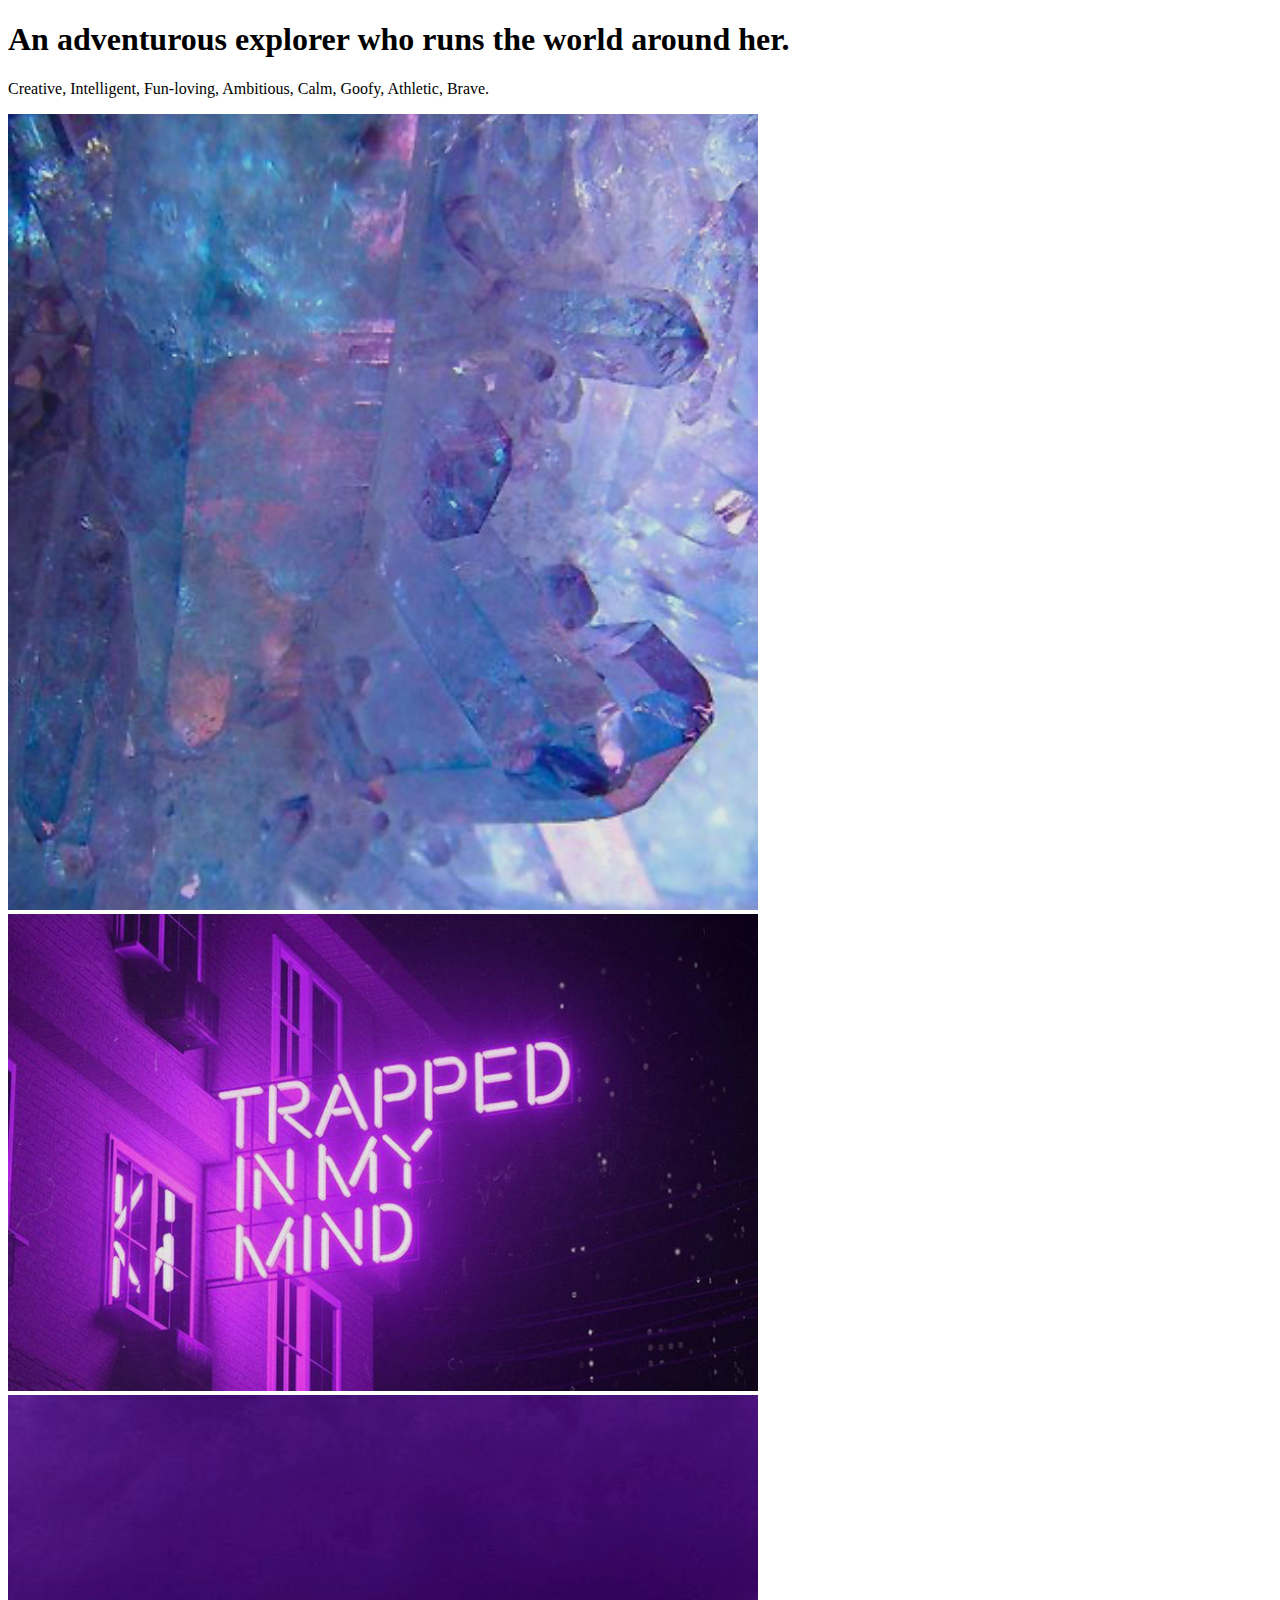
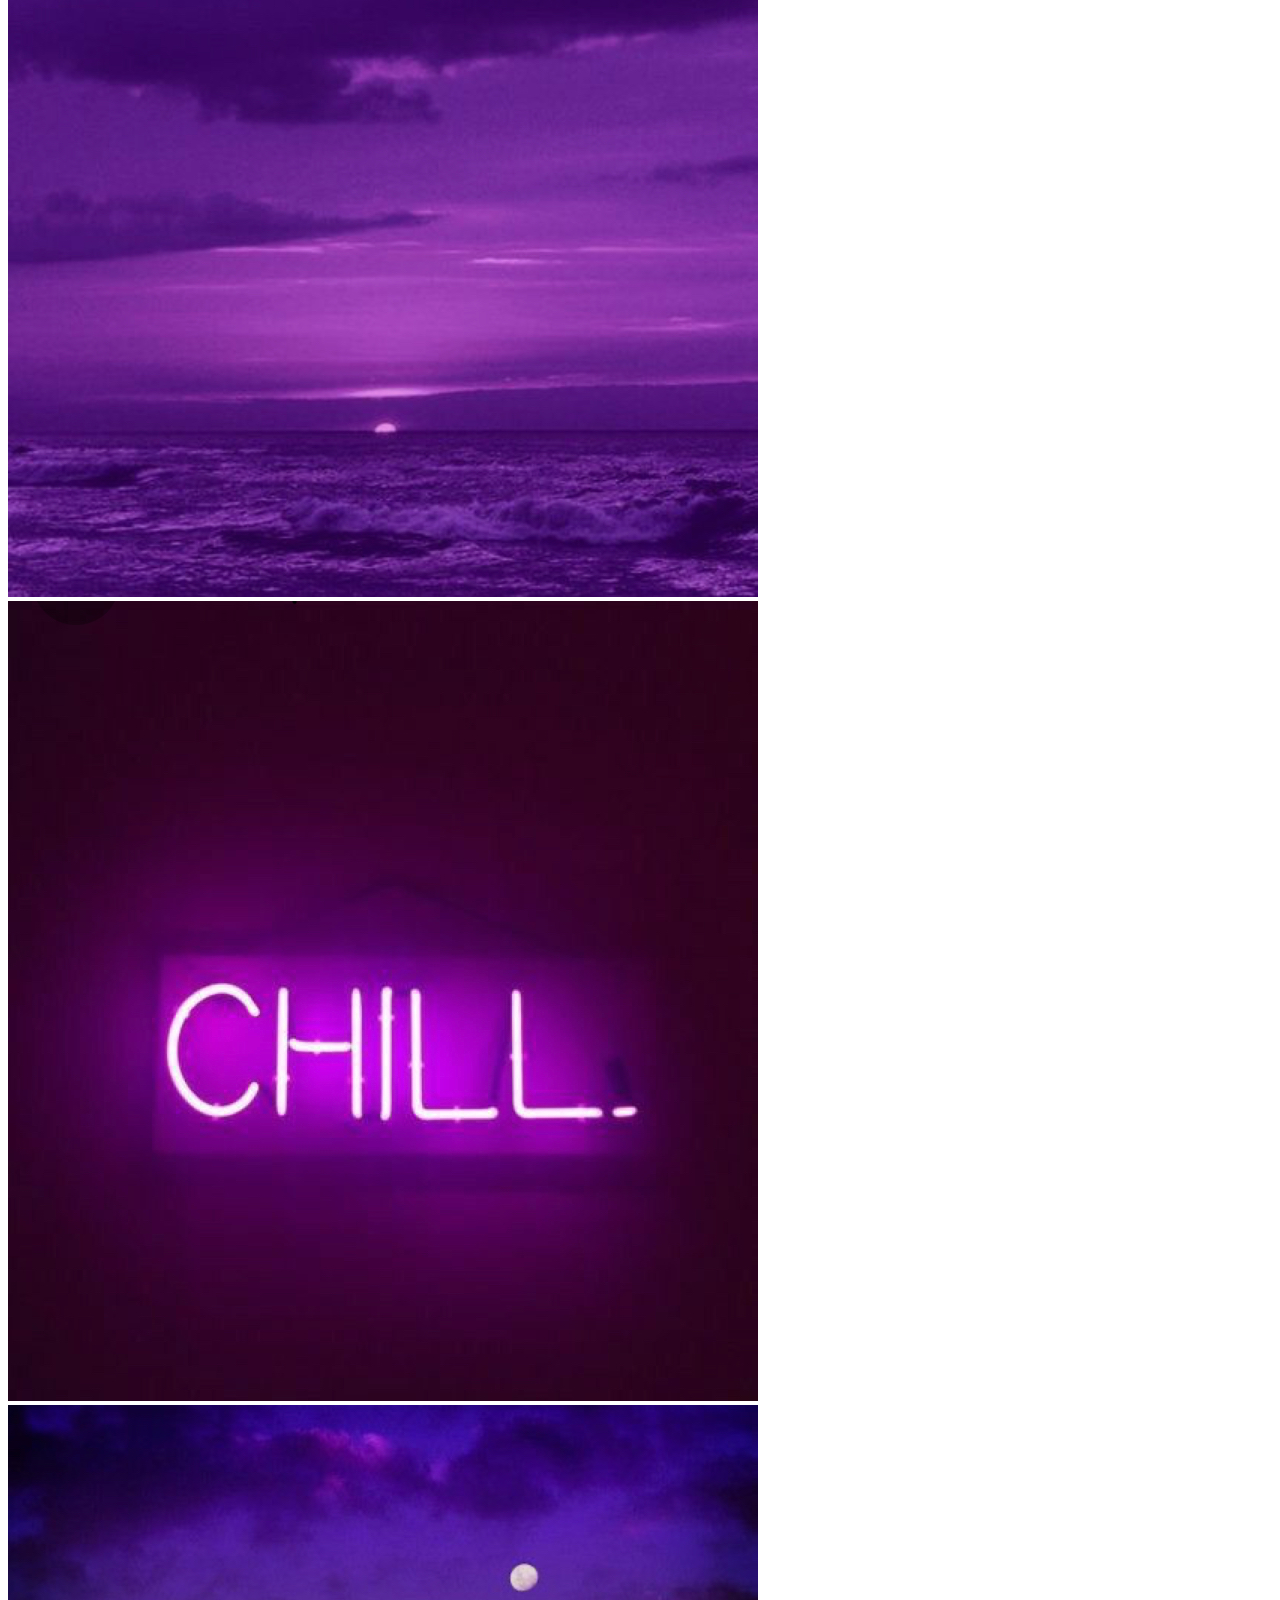
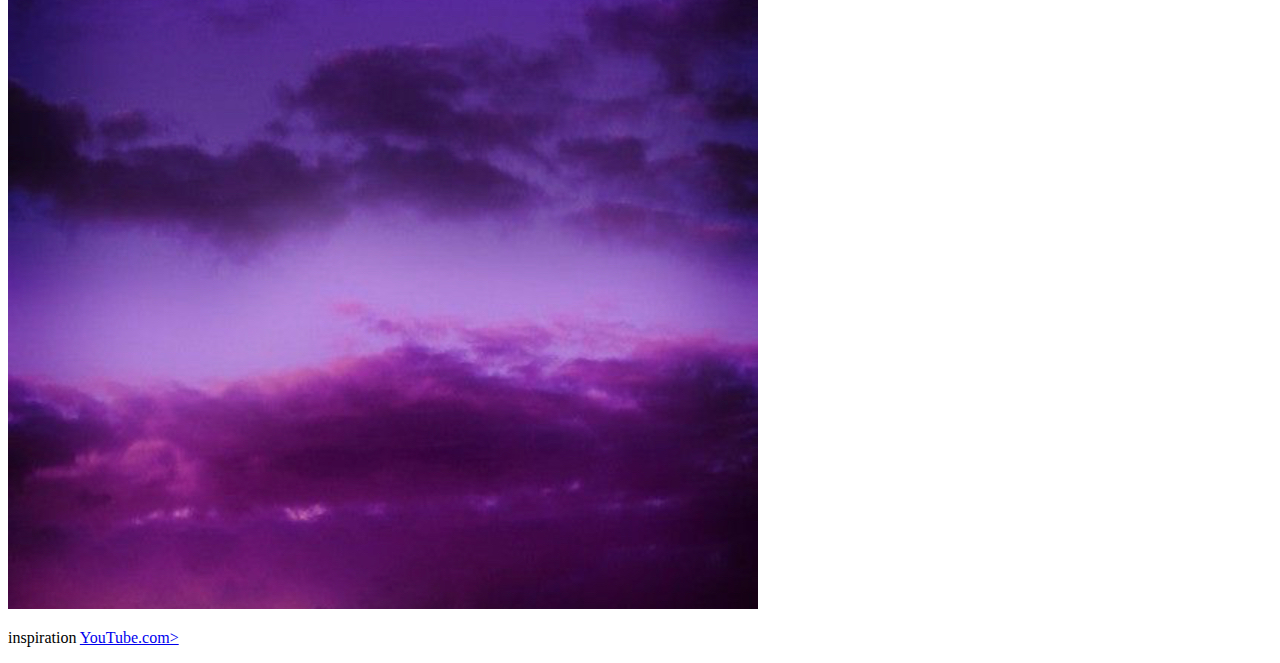
==== my_story.html @ 48320012 "Rename my_story to my_story.html" ====
<!DOCTYPE HTML>
<html>
    <head>
        <title>What's Your Story </title>
    </head>
    <body>
        <h1>An adventurous explorer who runs the world around her.</h1>
        <section><p>Creative, Intelligent, Fun-loving, Ambitious, Calm, Goofy, Athletic, Brave.</p></section>
        <section><img src="file-4.jpeg" alt=""><img src="file4-2.jpeg" alt=""><img src="file5-1.jpeg" alt=""><img src="file3-2.jpeg" alt=""><img src="file1-2.jpeg" alt=""></section>
        <section><p>inspiration <a href="https://www.youtube.com/">YouTube.com></p></section>
    </body>
</html>
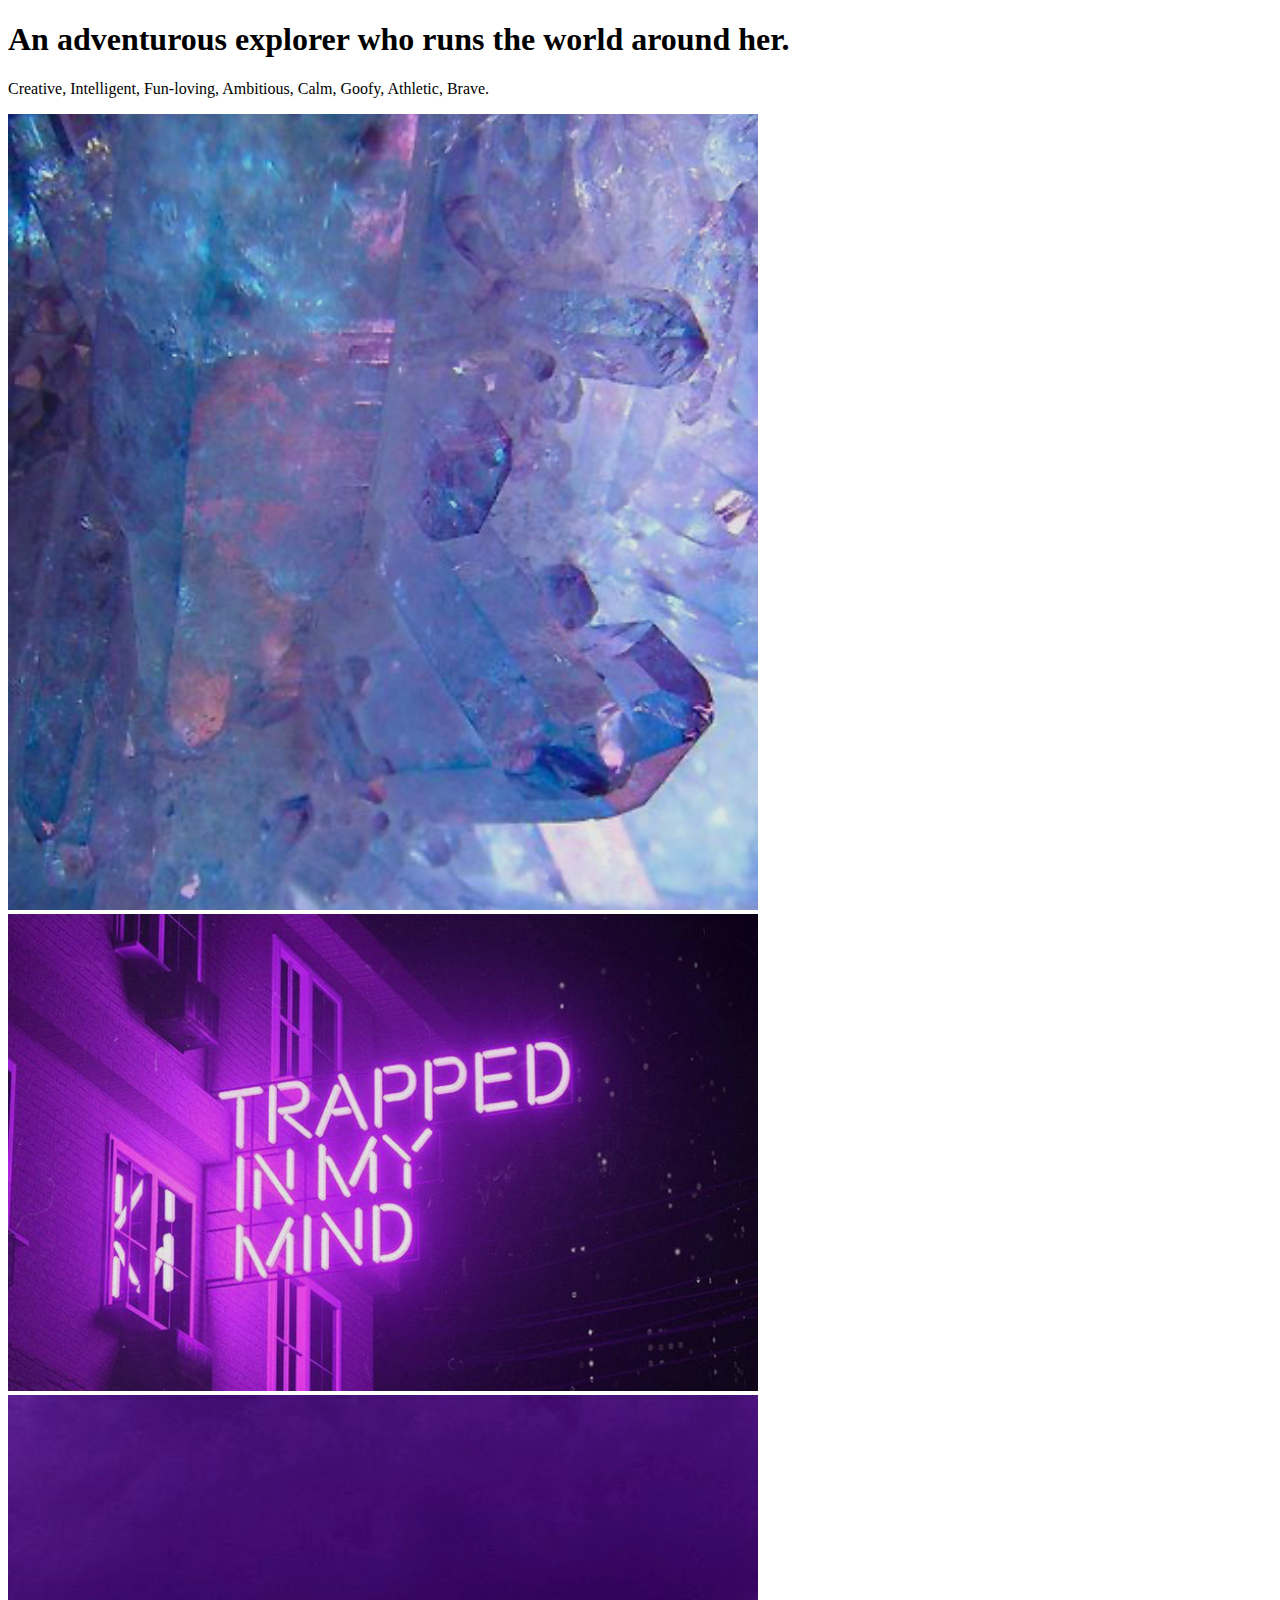
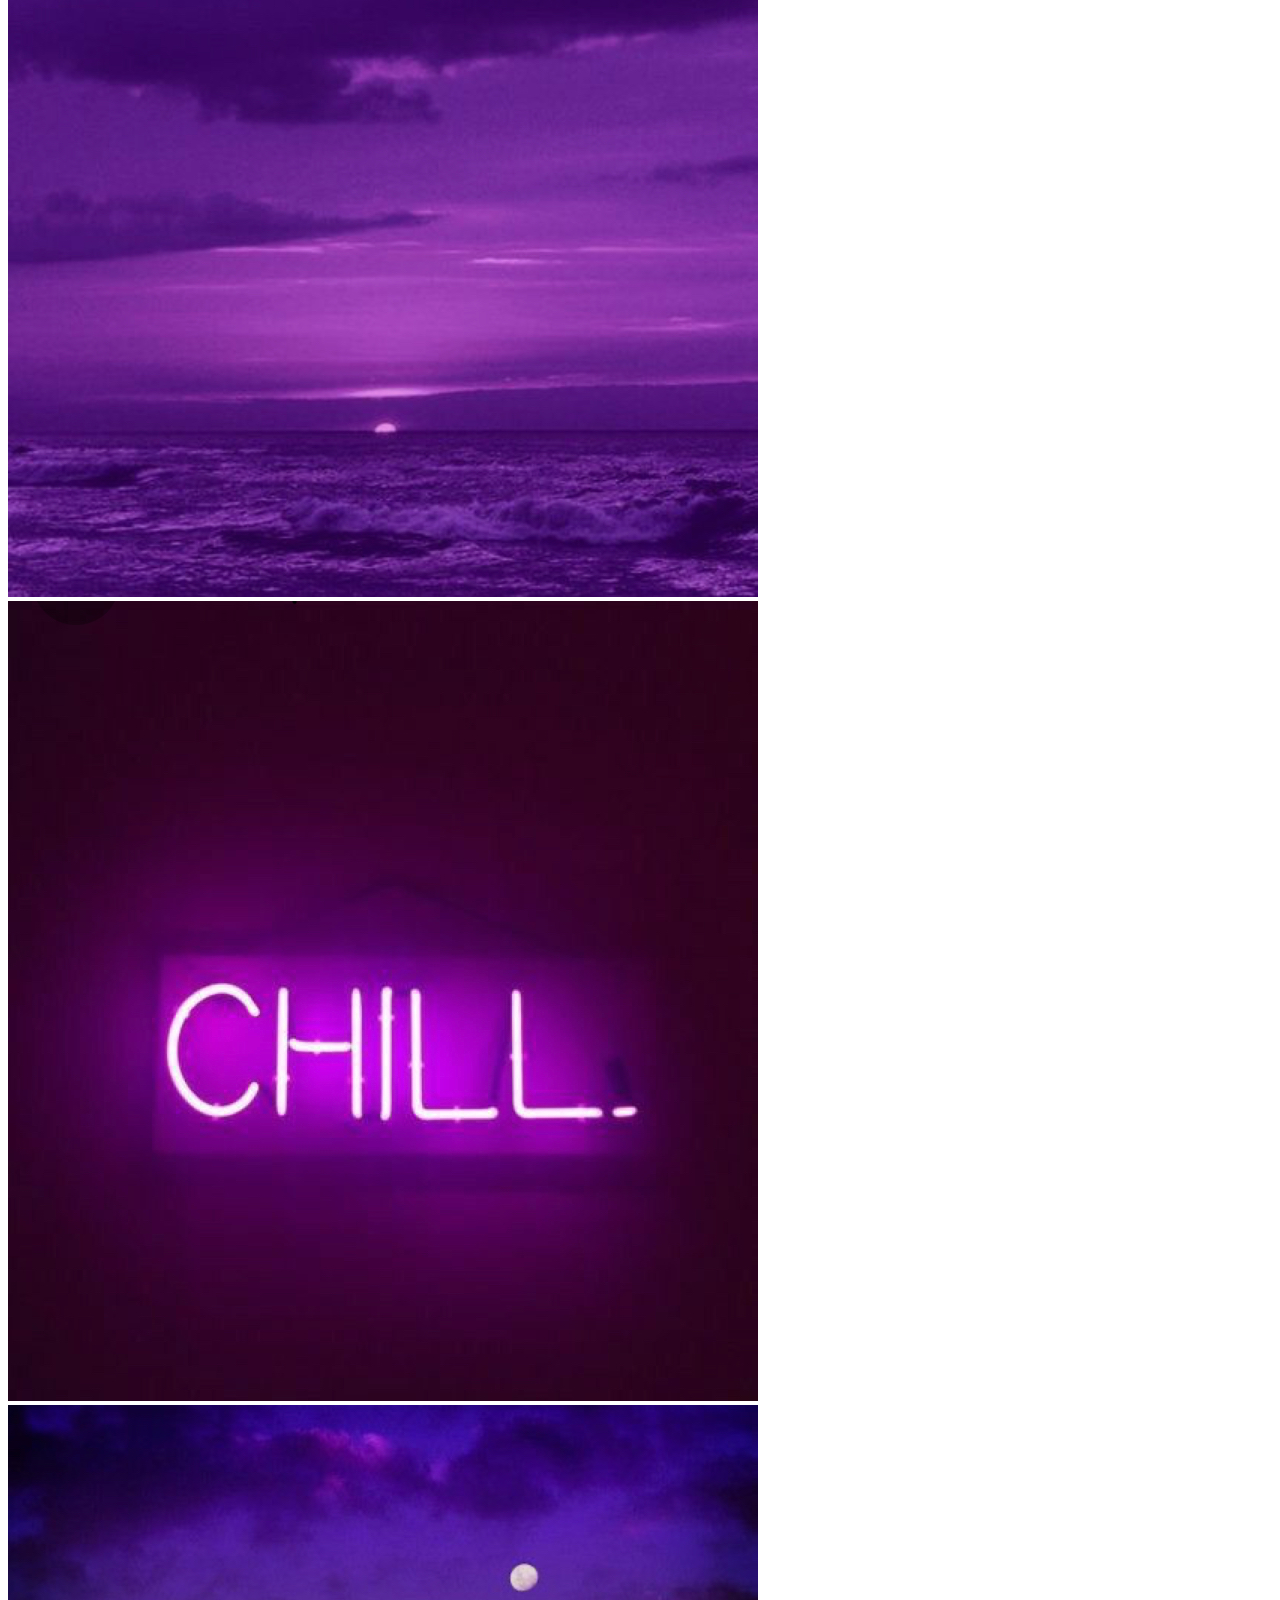
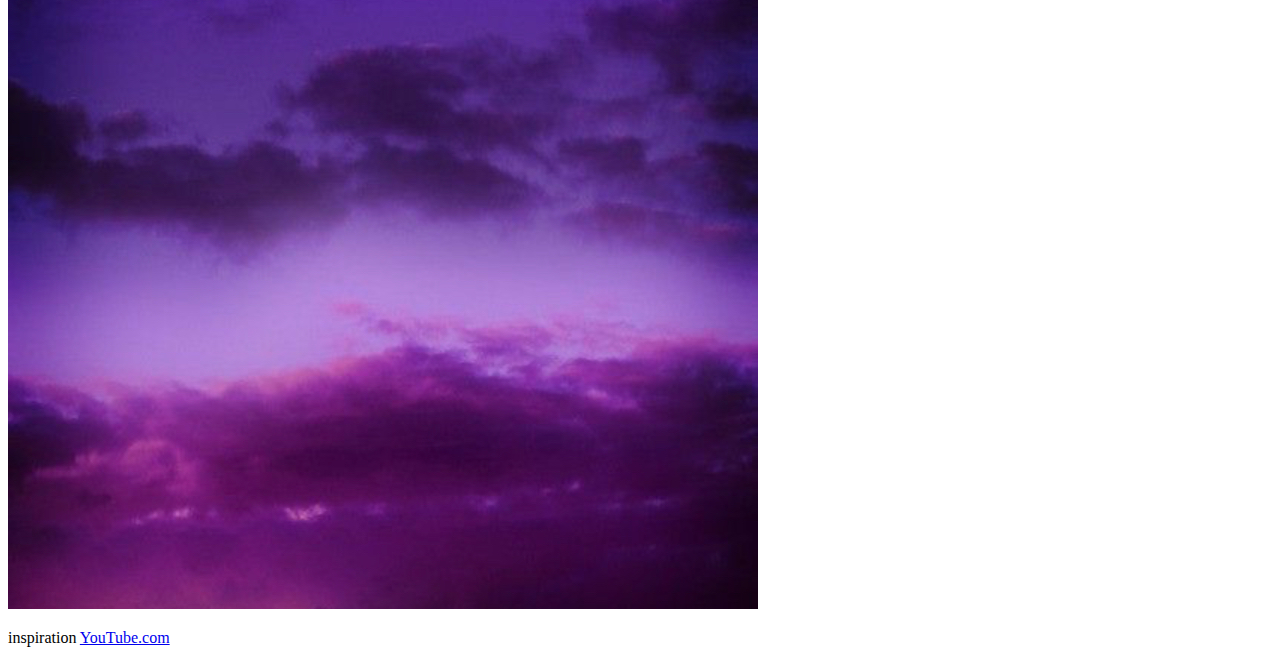
==== commit 15b5a67c: "Update my_story.html" ====
--- a/my_story.html
+++ b/my_story.html
@@ -7,6 +7,6 @@
         <h1>An adventurous explorer who runs the world around her.</h1>
         <section><p>Creative, Intelligent, Fun-loving, Ambitious, Calm, Goofy, Athletic, Brave.</p></section>
         <section><img src="file-4.jpeg" alt=""><img src="file4-2.jpeg" alt=""><img src="file5-1.jpeg" alt=""><img src="file3-2.jpeg" alt=""><img src="file1-2.jpeg" alt=""></section>
-        <section><p>inspiration <a href="https://www.youtube.com/">YouTube.com></p></section>
+        <section><p>inspiration <a href="https://www.youtube.com/">YouTube.com</p></section>
     </body>
 </html> 
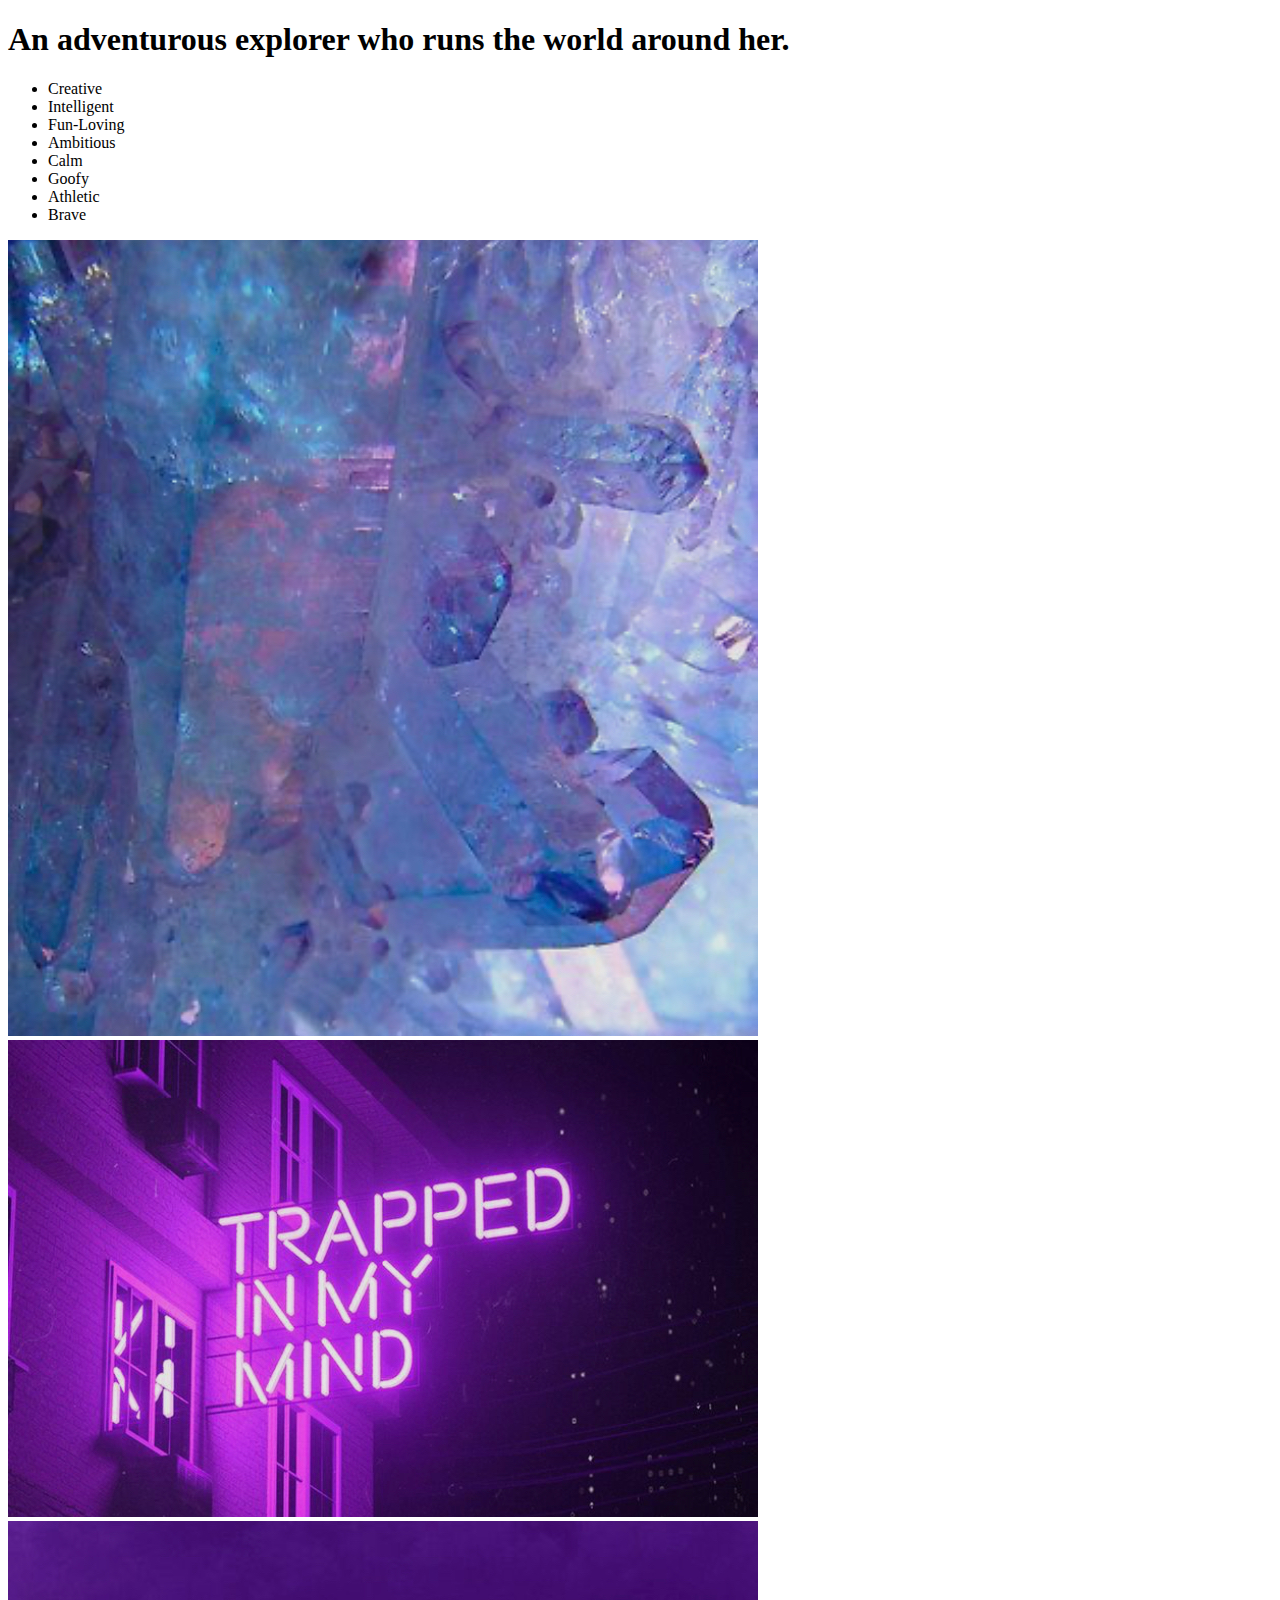
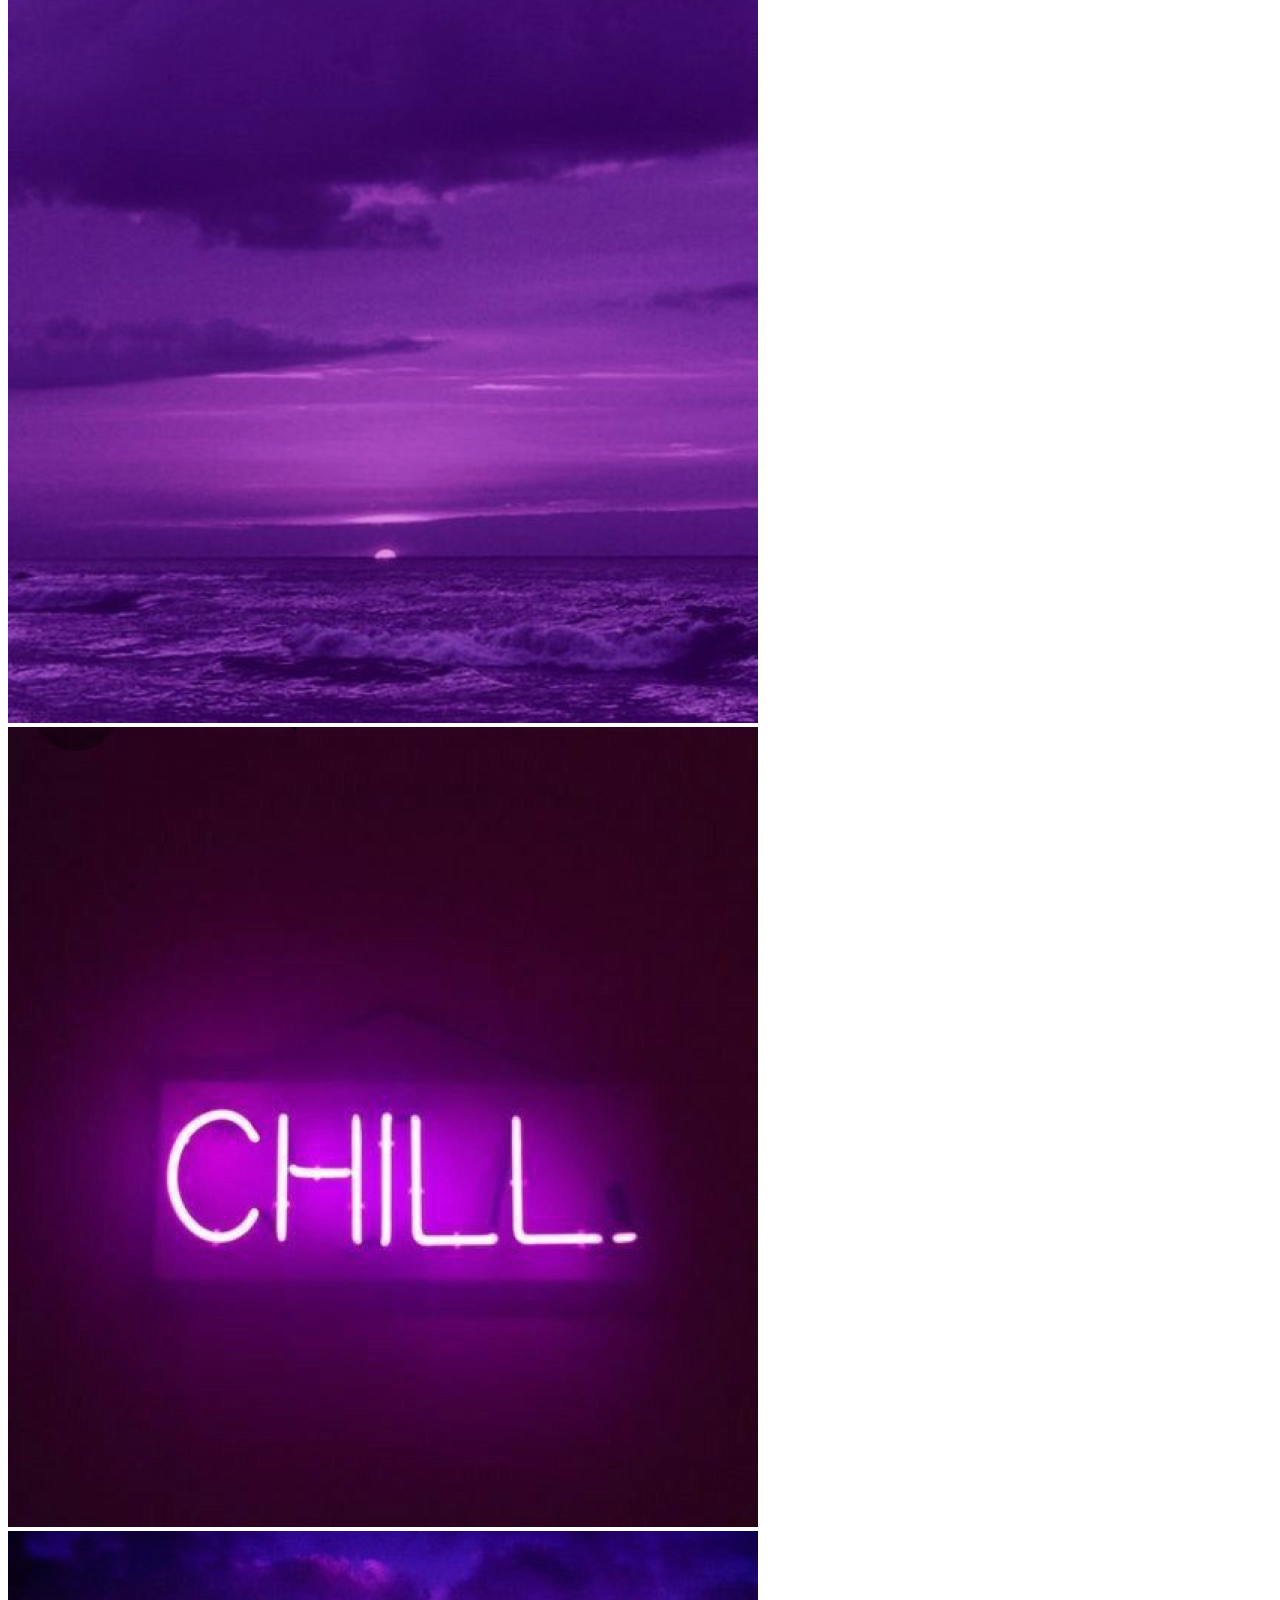
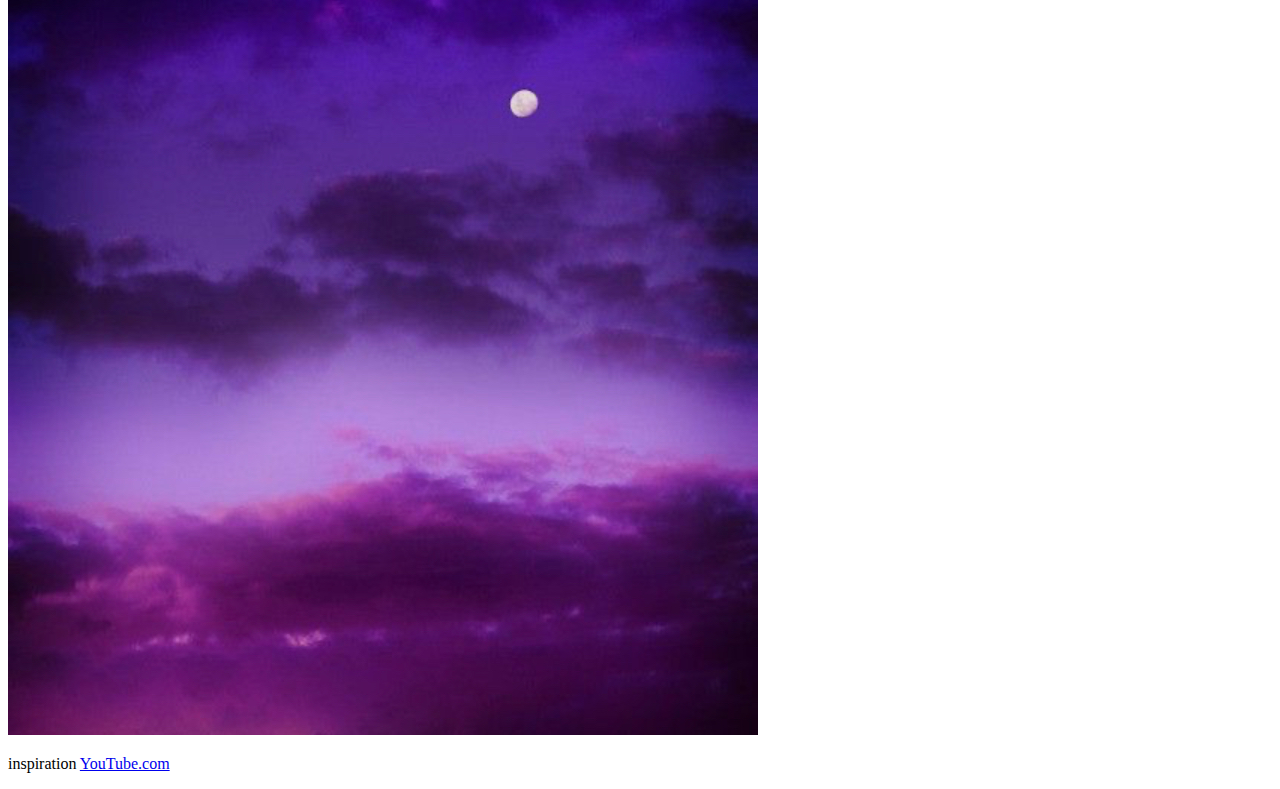
==== commit a5933fe6: "added bulleted list" ====
--- a/my_story.html
+++ b/my_story.html
@@ -2,10 +2,14 @@
 <html>
     <head>
         <title>What's Your Story </title>
+        <meta charset="utf-8">
+        <!-- additional infomration for seo optimization -->
+        <meta name="description" content="This is a summary/snippet for the page">
+        <meta name ="author" content="Nadeah West">
     </head>
     <body>
         <h1>An adventurous explorer who runs the world around her.</h1>
-        <section><p>Creative, Intelligent, Fun-loving, Ambitious, Calm, Goofy, Athletic, Brave.</p></section>
+        <section><p><ul> <li>Creative</li> <li>Intelligent</li> <li>Fun-Loving</li> <li>Ambitious</li> <li>Calm</li> <li>Goofy</li> <li>Athletic</li> <li>Brave</li></ul></p></section>
         <section><img src="file-4.jpeg" alt=""><img src="file4-2.jpeg" alt=""><img src="file5-1.jpeg" alt=""><img src="file3-2.jpeg" alt=""><img src="file1-2.jpeg" alt=""></section>
         <section><p>inspiration <a href="https://www.youtube.com/">YouTube.com</p></section>
     </body>
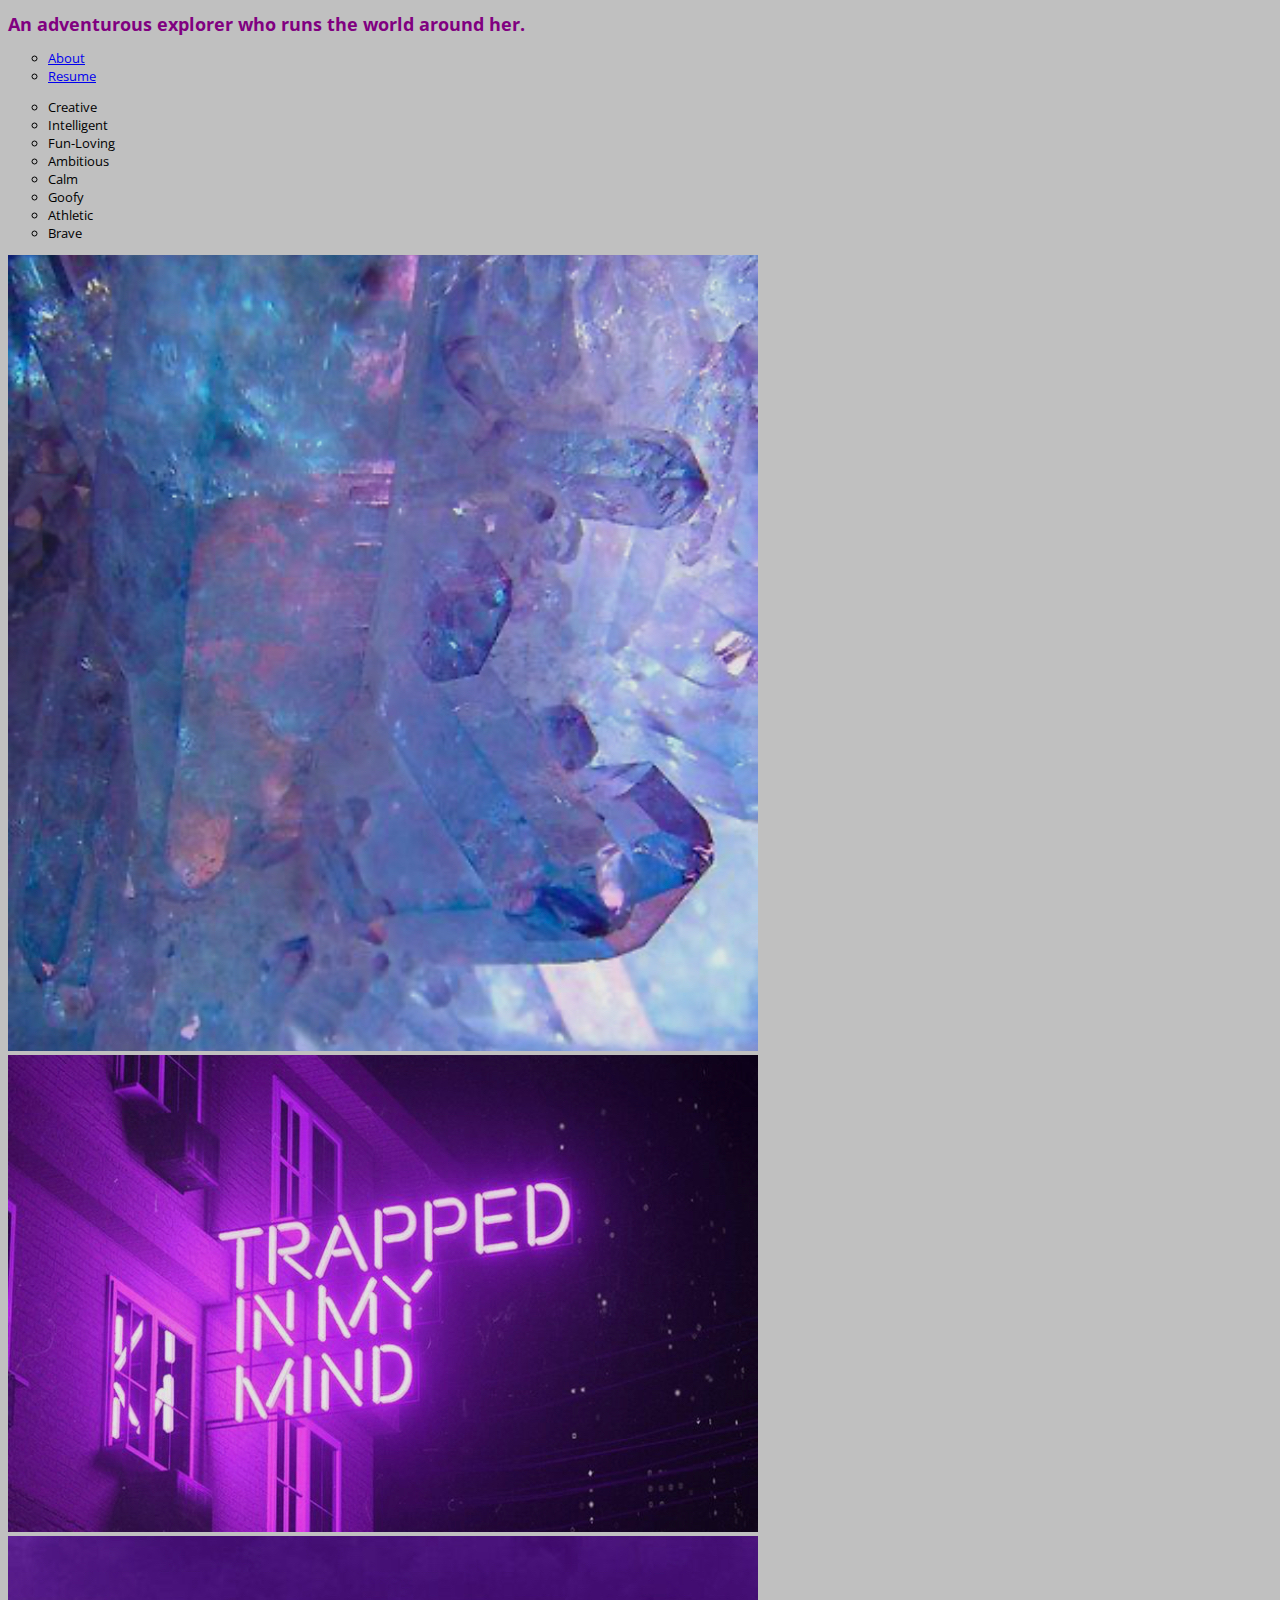
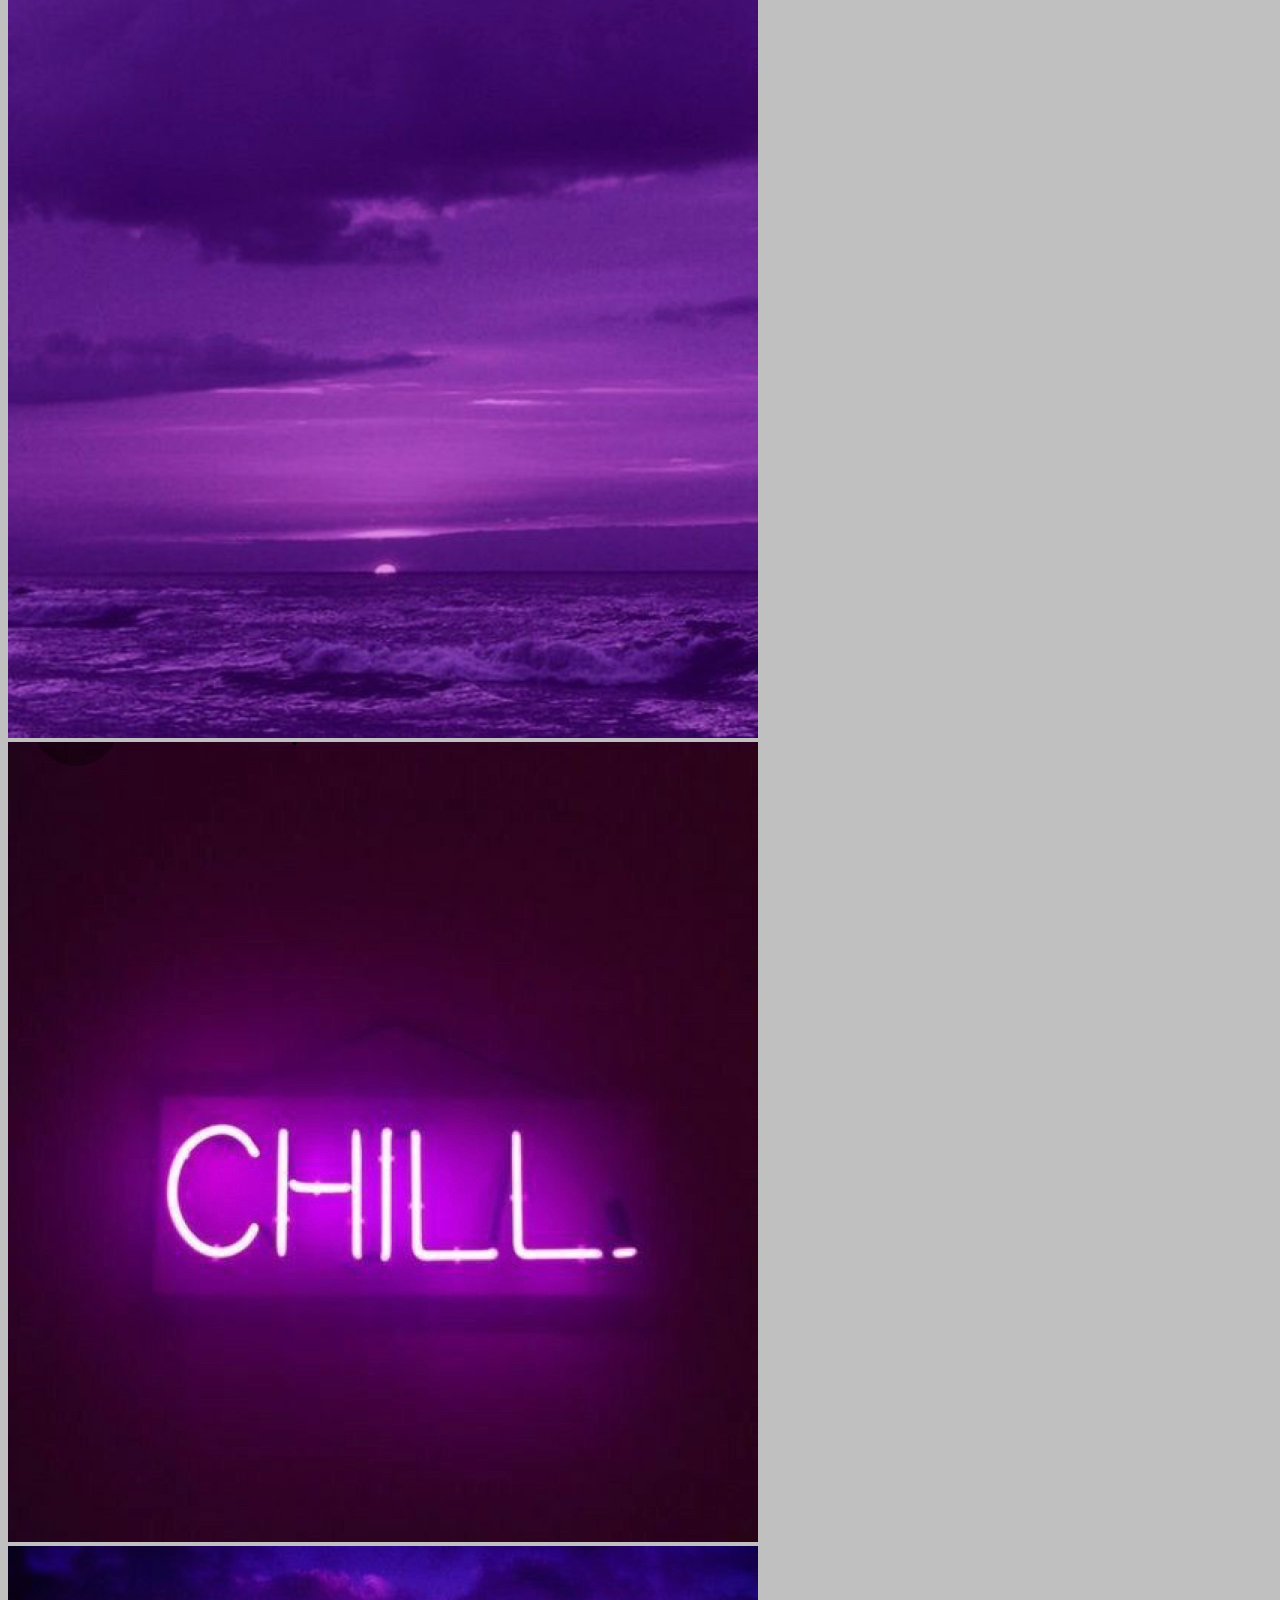
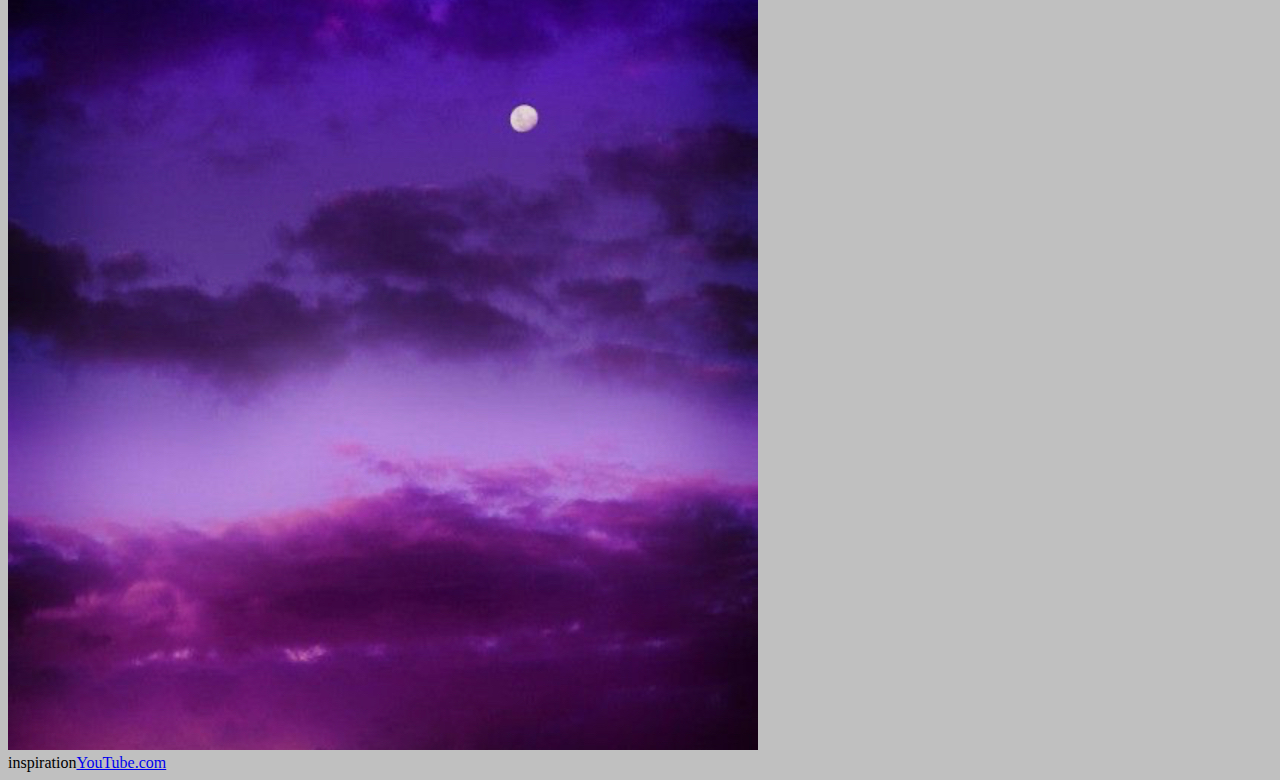
==== commit d84a446e: "change index into my story layout" ====
--- a/my_story.html
+++ b/my_story.html
@@ -1,16 +1,64 @@
 <!DOCTYPE HTML>
 <html>
     <head>
-        <title>What's Your Story </title>
+        <title>What's Your Story?</title>
         <meta charset="utf-8">
-        <!-- additional infomration for seo optimization -->
-        <meta name="description" content="This is a summary/snippet for the page">
-        <meta name ="author" content="Nadeah West">
+        <meta name="description" content="This is my story">
+        <meta name="author" content="Nadeah West">
+        <link href="https://fonts.googleapis.com/css?family=Open+Sans&display=swap" rel="stylesheet">
+        <style>
+            h1 {
+                color: Purple;
+                font-size: large;
+                font-family: 'Open Sans', sans-serif;
+                background: #C0C0C0;
+                }
+            h2{
+                color: black;
+                font-size: Medium;
+                font-family: 'Open Sans', sans-serif;
+                background: #C0C0C0;
+                }
+            h3{
+                color: black;
+                font-size: Small;
+                font-family: 'Open Sans', sans-serif;
+                background: #C0C0C0;
+                }
+            body{
+                background-color: #C0C0C0;
+                }
+            ul{
+                list-style-type: circle;
+                color: black;
+                font-size: Small;
+                font-family: 'Open Sans', sans-serif;
+                background: #C0C0C0;
+                }
+        </style>
     </head>
     <body>
         <h1>An adventurous explorer who runs the world around her.</h1>
-        <section><p><ul> <li>Creative</li> <li>Intelligent</li> <li>Fun-Loving</li> <li>Ambitious</li> <li>Calm</li> <li>Goofy</li> <li>Athletic</li> <li>Brave</li></ul></p></section>
+        <section><nav><ul>
+            <li><a href="my_story.html">About</a></li>
+            <li><a href="West-Resume.html">Resume</a></li>
+        </ul></nav></section>
+
+        <section>
+            <ul>
+                <li>Creative</li>
+                <li>Intelligent</li>
+                <li>Fun-Loving</li>
+                <li>Ambitious</li>
+                <li>Calm</li>
+                <li>Goofy</li>
+                <li>Athletic</li>
+                <li>Brave</li>
+            </ul>
+        </section>
+
         <section><img src="file-4.jpeg" alt=""><img src="file4-2.jpeg" alt=""><img src="file5-1.jpeg" alt=""><img src="file3-2.jpeg" alt=""><img src="file1-2.jpeg" alt=""></section>
-        <section><p>inspiration <a href="https://www.youtube.com/">YouTube.com</p></section>
+
+        <section>inspiration<a href="https://www.youtube.com/">YouTube.com</a></section>
     </body>
 </html> 
